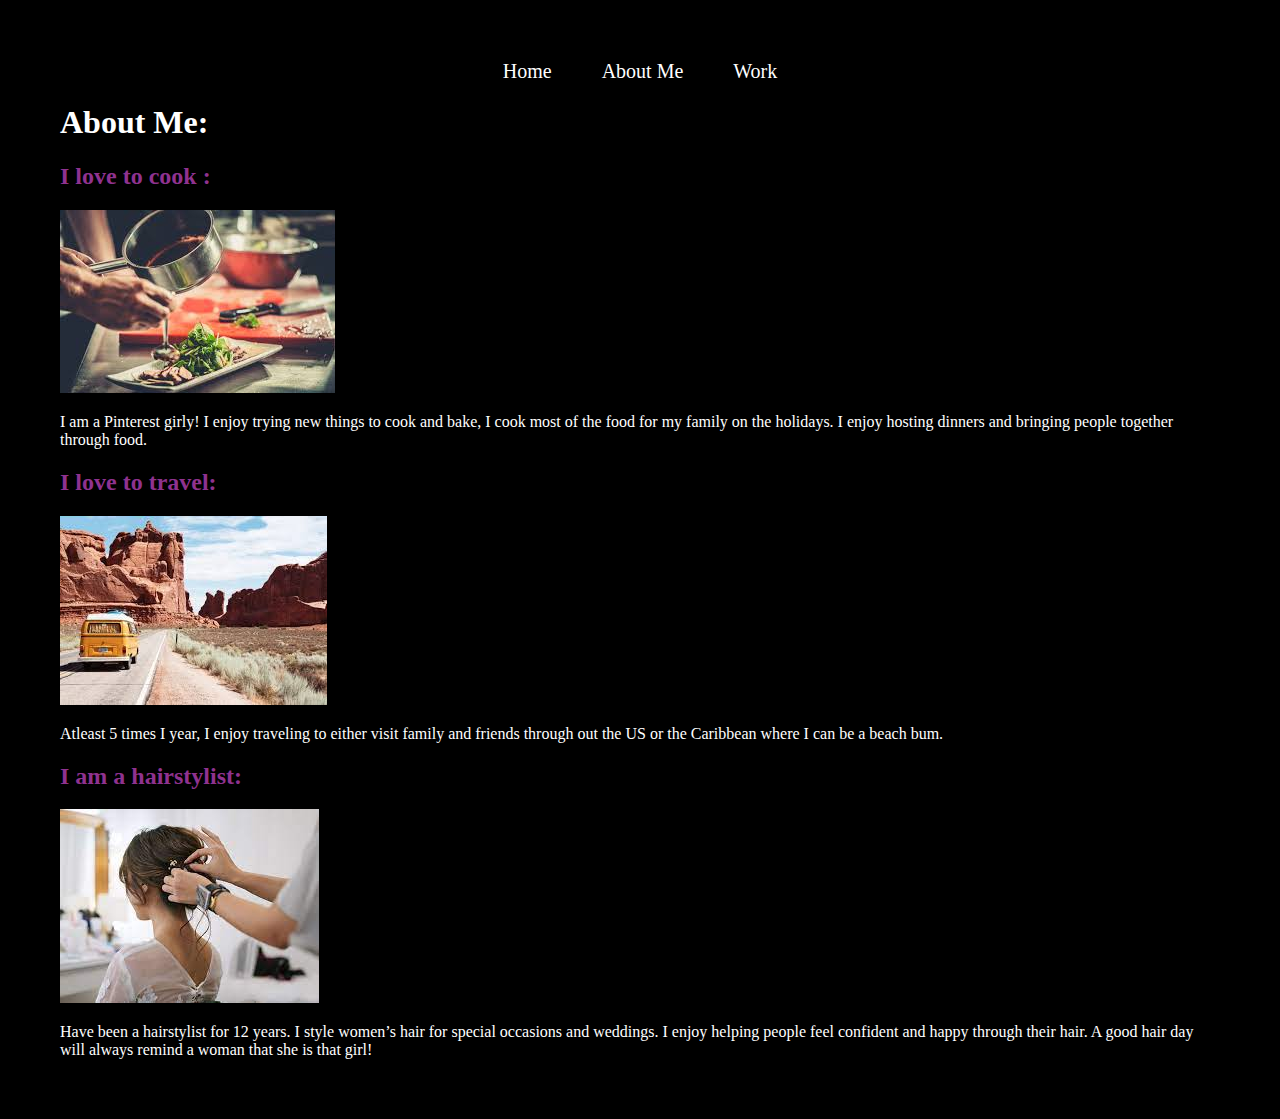
==== aboutme.html @ 00492810 "first commit" ====
<!DOCTYPE html>
<html lang="en">

<head>
    <meta charset="UTF-8">
    <meta name="viewport" content="width=device-width, initial-scale=1.0">
    <title>Denise Osoria Portfolio</title>
    <link rel="stylesheet" href="aboutme.css">
    <script src="code.js"></script>
</head>

<body>
    <nav class="navbar">
        <a href="index.html">Home</a>
        <a class="nav-item-right" href="aboutme.html">About Me</a>
        <a class="nav-item-right" href="work.html">Work</a>
    </nav>

    <h1>About Me:</h1>

    <h2>I love to cook :</h2>
    <img src="./images/cooking.jpg" alt="">
    <p>
        I am a Pinterest girly! I enjoy trying new things to cook and bake, I cook most of the food for my family on the
        holidays. I enjoy hosting dinners and bringing people together through food.
    </p>

    <h2>I love to travel:</h2>
    <img src="./images/traveling.jpg" alt="">
    
    <p>
        Atleast 5 times I year, I enjoy traveling to either visit family and friends through out the US or the Caribbean
        where I can be a beach bum.
    </p>

    <h2>I am a hairstylist:</h2>
    <img src="./images/hairstyling.jpg" alt="">
    <p>
        Have been a hairstylist for 12 years. I style women’s hair for special occasions and weddings. I enjoy helping
        people feel confident and happy through their hair. A good hair day will always remind a woman that she is that
        girl!
    </p>
</html>
---- aboutme.css ----
body{
    background-color: black;
    color: white;
    margin: 60px;
}

h2{
    color: rgb(143, 50, 143);
}

a{
    text-decoration: none;
    color: #ffffff;
}

a:visited{
    color: #ffffff;
    
}


.navbar{
    display: flex;
    justify-content: center;
    font-size: 20px;
}


.nav-item-right{
    margin-left: 50px;
}
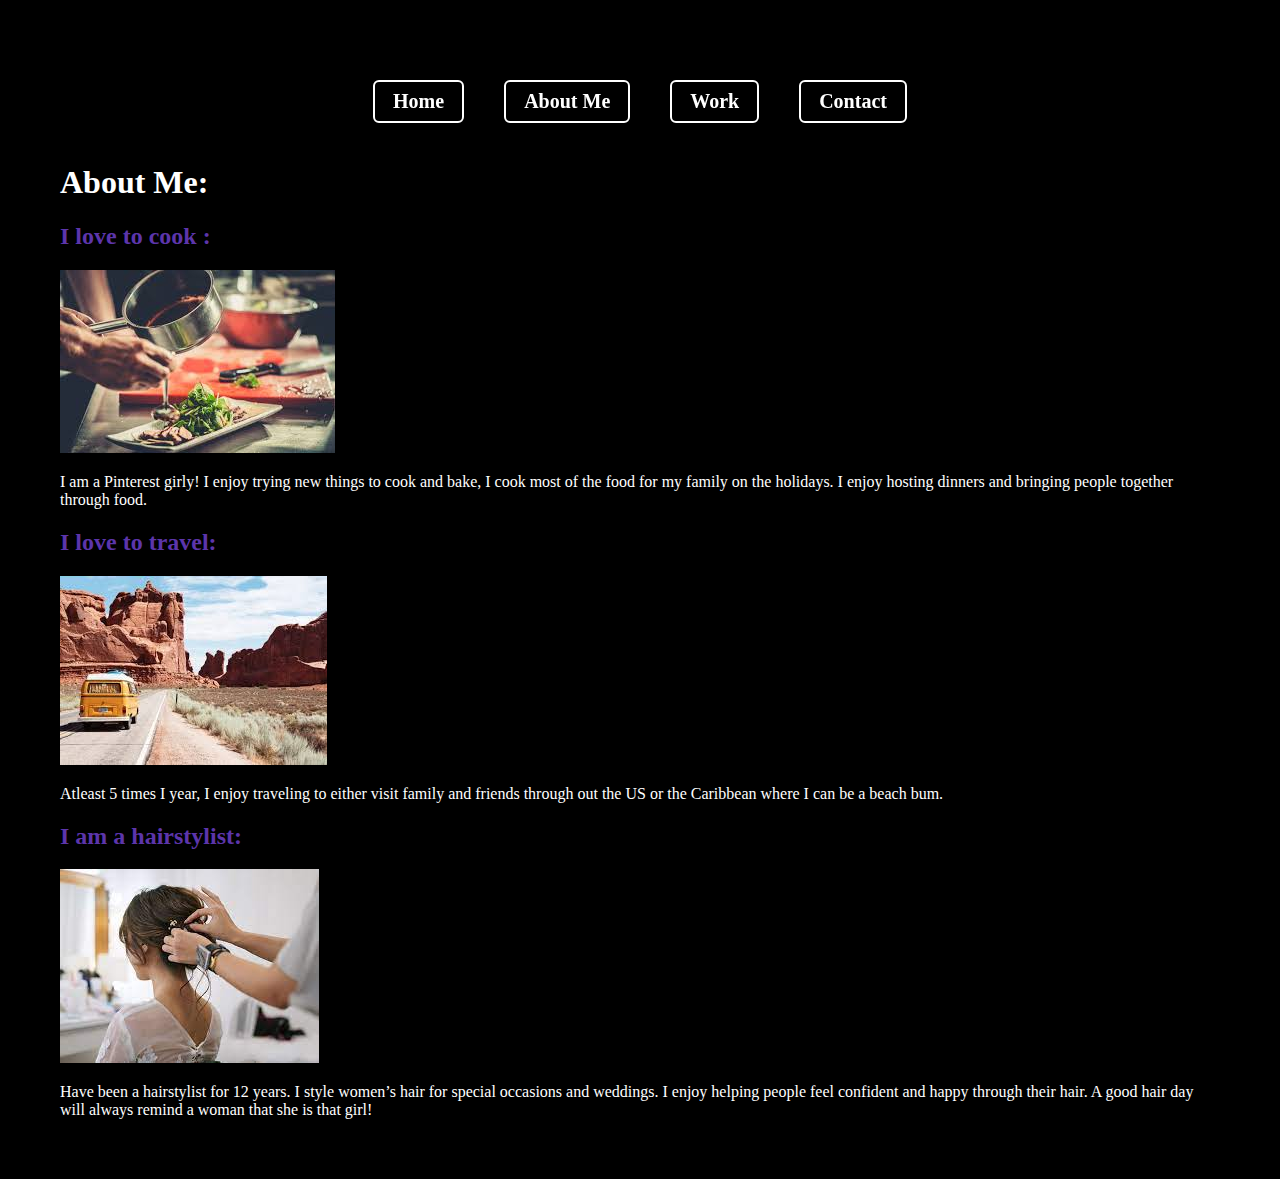
==== commit 6a2a442c: "first commit" ====
--- a/aboutme.html
+++ b/aboutme.html
@@ -11,9 +11,10 @@
 
 <body>
     <nav class="navbar">
-        <a href="index.html">Home</a>
-        <a class="nav-item-right" href="aboutme.html">About Me</a>
-        <a class="nav-item-right" href="work.html">Work</a>
+        <a class="nav-button" href="index.html">Home</a>
+        <a class="nav-button" class="nav-item-right" id="about-button" href="aboutme.html">About Me</a>
+        <a class="nav-button" class="nav-item-right" href="work.html">Work</a>
+        <a class="nav-button" class="nav-item-right" href="contact.html">Contact</a>
     </nav>
 
     <h1>About Me:</h1>
--- a/aboutme.css
+++ b/aboutme.css
@@ -5,7 +5,7 @@
 }
 
 h2{
-    color: rgb(143, 50, 143);
+    color: #5c35ab;
 }
 
 a{
@@ -22,10 +22,32 @@
 .navbar{
     display: flex;
     justify-content: center;
+    position: sticky;
+    top: 0;
     font-size: 20px;
 }
 
 
 .nav-item-right{
     margin-left: 50px;
-}+}
+
+.nav-button{
+    background-color: black;
+    border: 2px solid white;
+    font-weight: bold;
+    border-radius: 6px;
+    margin: 20px;
+    padding: 8px 18px;
+
+}
+
+#contact-button{
+    background-color: #ffffff;
+    color: black;
+}
+
+.nav-button:hover{
+    background-color: rgba(164, 160, 160, 0.374) !important;
+}
+
